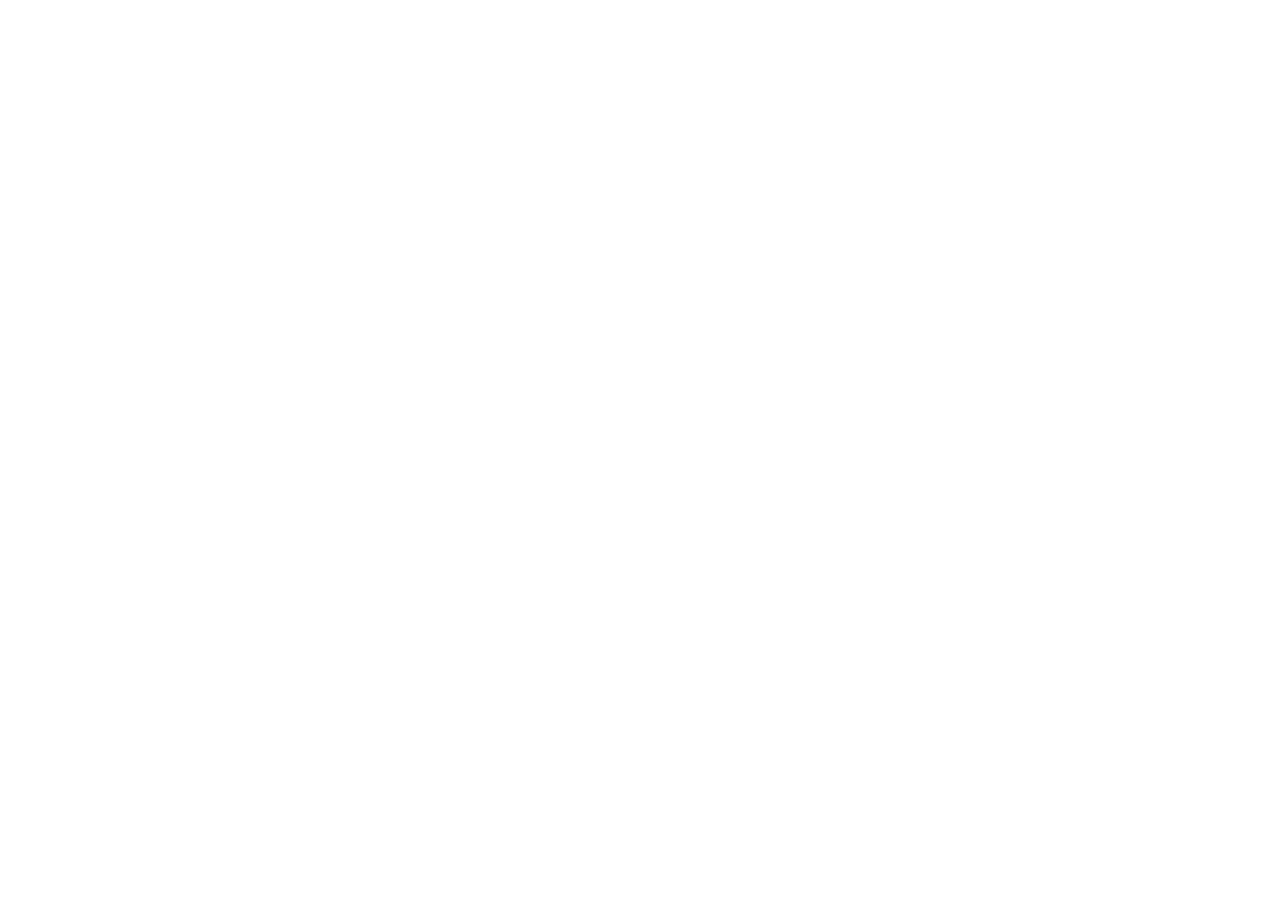
==== catalogo.html @ d6721121 "no message" ====
<!DOCTYPE html>
<html class="nojs html css_verticalspacer" lang="es-ES">
 <head>

  <meta http-equiv="Content-type" content="text/html;charset=UTF-8"/>
  <meta name="generator" content="2017.0.0.363"/>
  <meta name="viewport" content="width=device-width, initial-scale=1.0"/>
  
  <script type="text/javascript">
   // Update the 'nojs'/'js' class on the html node
document.documentElement.className = document.documentElement.className.replace(/\bnojs\b/g, 'js');

// Check that all required assets are uploaded and up-to-date
if(typeof Muse == "undefined") window.Muse = {}; window.Muse.assets = {"required":["museutils.js", "museconfig.js", "jquery.watch.js", "require.js", "catalogo.css"], "outOfDate":[]};
</script>
  
  <title>CATALOGO</title>
  <!-- CSS -->
  <link rel="stylesheet" type="text/css" href="css/site_global.css?crc=443350757"/>
  <link rel="stylesheet" type="text/css" href="css/catalogo.css?crc=468775363" id="pagesheet"/>
  <!-- JS includes -->
  <!--[if lt IE 9]>
  <script src="scripts/html5shiv.js?crc=4241844378" type="text/javascript"></script>
  <![endif]-->
   </head>
 <body>

  <div class="clearfix borderbox" id="page"><!-- column -->
   <div class="verticalspacer" data-offset-top="0" data-content-above-spacer="0" data-content-below-spacer="720"></div>
  </div>
  <!-- Other scripts -->
  <script type="text/javascript">
   window.Muse.assets.check=function(d){if(!window.Muse.assets.checked){window.Muse.assets.checked=!0;var b={},c=function(a,b){if(window.getComputedStyle){var c=window.getComputedStyle(a,null);return c&&c.getPropertyValue(b)||c&&c[b]||""}if(document.documentElement.currentStyle)return(c=a.currentStyle)&&c[b]||a.style&&a.style[b]||"";return""},a=function(a){if(a.match(/^rgb/))return a=a.replace(/\s+/g,"").match(/([\d\,]+)/gi)[0].split(","),(parseInt(a[0])<<16)+(parseInt(a[1])<<8)+parseInt(a[2]);if(a.match(/^\#/))return parseInt(a.substr(1),
16);return 0},g=function(g){for(var f=document.getElementsByTagName("link"),h=0;h<f.length;h++)if("text/css"==f[h].type){var i=(f[h].href||"").match(/\/?css\/([\w\-]+\.css)\?crc=(\d+)/);if(!i||!i[1]||!i[2])break;b[i[1]]=i[2]}f=document.createElement("div");f.className="version";f.style.cssText="display:none; width:1px; height:1px;";document.getElementsByTagName("body")[0].appendChild(f);for(h=0;h<Muse.assets.required.length;){var i=Muse.assets.required[h],l=i.match(/([\w\-\.]+)\.(\w+)$/),k=l&&l[1]?
l[1]:null,l=l&&l[2]?l[2]:null;switch(l.toLowerCase()){case "css":k=k.replace(/\W/gi,"_").replace(/^([^a-z])/gi,"_$1");f.className+=" "+k;k=a(c(f,"color"));l=a(c(f,"backgroundColor"));k!=0||l!=0?(Muse.assets.required.splice(h,1),"undefined"!=typeof b[i]&&(k!=b[i]>>>24||l!=(b[i]&16777215))&&Muse.assets.outOfDate.push(i)):h++;f.className="version";break;case "js":h++;break;default:throw Error("Unsupported file type: "+l);}}d?d().jquery!="1.8.3"&&Muse.assets.outOfDate.push("jquery-1.8.3.min.js"):Muse.assets.required.push("jquery-1.8.3.min.js");
f.parentNode.removeChild(f);if(Muse.assets.outOfDate.length||Muse.assets.required.length)f="Puede que determinados archivos falten en el servidor o sean incorrectos. Limpie la cache del navegador e inténtelo de nuevo. Si el problema persiste, póngase en contacto con el administrador del sitio web.",g&&Muse.assets.outOfDate.length&&(f+="\nOut of date: "+Muse.assets.outOfDate.join(",")),g&&Muse.assets.required.length&&(f+="\nMissing: "+Muse.assets.required.join(",")),alert(f)};location&&location.search&&location.search.match&&location.search.match(/muse_debug/gi)?setTimeout(function(){g(!0)},5E3):g()}};
var muse_init=function(){require.config({baseUrl:""});require(["jquery","museutils","whatinput","jquery.watch"],function(d){var $ = d;$(document).ready(function(){try{
window.Muse.assets.check($);/* body */
Muse.Utils.transformMarkupToFixBrowserProblemsPreInit();/* body */
Muse.Utils.prepHyperlinks(true);/* body */
Muse.Utils.fullPage('#page');/* 100% height page */
Muse.Utils.showWidgetsWhenReady();/* body */
Muse.Utils.transformMarkupToFixBrowserProblems();/* body */
}catch(b){if(b&&"function"==typeof b.notify?b.notify():Muse.Assert.fail("Error calling selector function: "+b),false)throw b;}})})};

</script>
  <!-- RequireJS script -->
  <script src="scripts/require.js?crc=244322403" type="text/javascript" async data-main="scripts/museconfig.js?crc=168988563" onload="if (requirejs) requirejs.onError = function(requireType, requireModule) { if (requireType && requireType.toString && requireType.toString().indexOf && 0 <= requireType.toString().indexOf('#scripterror')) window.Muse.assets.check(); }" onerror="window.Muse.assets.check();"></script>
   </body>
</html>
---- css/site_global.css ----
html{min-height:100%;min-width:100%;-ms-text-size-adjust:none;}body,div,dl,dt,dd,ul,ol,li,nav,h1,h2,h3,h4,h5,h6,pre,code,form,fieldset,legend,input,button,textarea,p,blockquote,th,td,a{margin:0px;padding:0px;border-width:0px;border-style:solid;border-color:transparent;-webkit-transform-origin:left top;-ms-transform-origin:left top;-o-transform-origin:left top;transform-origin:left top;background-repeat:no-repeat;}button.submit-btn{-moz-box-sizing:content-box;-webkit-box-sizing:content-box;box-sizing:content-box;}.transition{-webkit-transition-property:background-image,background-position,background-color,border-color,border-radius,color,font-size,font-style,font-weight,letter-spacing,line-height,text-align,box-shadow,text-shadow,opacity;transition-property:background-image,background-position,background-color,border-color,border-radius,color,font-size,font-style,font-weight,letter-spacing,line-height,text-align,box-shadow,text-shadow,opacity;}.transition *{-webkit-transition:inherit;transition:inherit;}table{border-collapse:collapse;border-spacing:0px;}fieldset,img{border:0px;border-style:solid;-webkit-transform-origin:left top;-ms-transform-origin:left top;-o-transform-origin:left top;transform-origin:left top;}address,caption,cite,code,dfn,em,strong,th,var,optgroup{font-style:inherit;font-weight:inherit;}del,ins{text-decoration:none;}li{list-style:none;}caption,th{text-align:left;}h1,h2,h3,h4,h5,h6{font-size:100%;font-weight:inherit;}input,button,textarea,select,optgroup,option{font-family:inherit;font-size:inherit;font-style:inherit;font-weight:inherit;}.form-grp input,.form-grp textarea{-webkit-appearance:none;-webkit-border-radius:0;}body{font-family:Arial, Helvetica Neue, Helvetica, sans-serif;text-align:left;font-size:14px;line-height:17px;word-wrap:break-word;text-rendering:optimizeLegibility;-moz-font-feature-settings:'liga';-ms-font-feature-settings:'liga';-webkit-font-feature-settings:'liga';font-feature-settings:'liga';}a:link{color:#0000FF;text-decoration:underline;}a:visited{color:#800080;text-decoration:underline;}a:hover{color:#0000FF;text-decoration:underline;}a:active{color:#EE0000;text-decoration:underline;}a.nontext{color:black;text-decoration:none;font-style:normal;font-weight:normal;}.normal_text{color:#000000;direction:ltr;font-family:Arial, Helvetica Neue, Helvetica, sans-serif;font-size:14px;font-style:normal;font-weight:normal;letter-spacing:0px;line-height:17px;text-align:left;text-decoration:none;text-indent:0px;text-transform:none;vertical-align:0px;padding:0px;}.list0 li:before{position:absolute;right:100%;letter-spacing:0px;text-decoration:none;font-weight:normal;font-style:normal;}.rtl-list li:before{right:auto;left:100%;}.nls-None > li:before,.nls-None .list3 > li:before,.nls-None .list6 > li:before{margin-right:6px;content:'•';}.nls-None .list1 > li:before,.nls-None .list4 > li:before,.nls-None .list7 > li:before{margin-right:6px;content:'○';}.nls-None,.nls-None .list1,.nls-None .list2,.nls-None .list3,.nls-None .list4,.nls-None .list5,.nls-None .list6,.nls-None .list7,.nls-None .list8{padding-left:34px;}.nls-None.rtl-list,.nls-None .list1.rtl-list,.nls-None .list2.rtl-list,.nls-None .list3.rtl-list,.nls-None .list4.rtl-list,.nls-None .list5.rtl-list,.nls-None .list6.rtl-list,.nls-None .list7.rtl-list,.nls-None .list8.rtl-list{padding-left:0px;padding-right:34px;}.nls-None .list2 > li:before,.nls-None .list5 > li:before,.nls-None .list8 > li:before{margin-right:6px;content:'-';}.nls-None.rtl-list > li:before,.nls-None .list1.rtl-list > li:before,.nls-None .list2.rtl-list > li:before,.nls-None .list3.rtl-list > li:before,.nls-None .list4.rtl-list > li:before,.nls-None .list5.rtl-list > li:before,.nls-None .list6.rtl-list > li:before,.nls-None .list7.rtl-list > li:before,.nls-None .list8.rtl-list > li:before{margin-right:0px;margin-left:6px;}.TabbedPanelsTab{white-space:nowrap;}.MenuBar .MenuBarView,.MenuBar .SubMenuView{display:block;list-style:none;}.MenuBar .SubMenu{display:none;position:absolute;}.NoWrap{white-space:nowrap;word-wrap:normal;}.rootelem{margin-left:auto;margin-right:auto;}.colelem{display:inline;float:left;clear:both;}.clearfix:after{content:"\0020";visibility:hidden;display:block;height:0px;clear:both;}*:first-child+html .clearfix{zoom:1;}.clip_frame{overflow:hidden;}.popup_anchor{position:relative;width:0px;height:0px;}.popup_element{z-index:100000;}.svg{display:block;vertical-align:top;}span.wrap{content:'';clear:left;display:block;}span.actAsInlineDiv{display:inline-block;}.position_content,.excludeFromNormalFlow{float:left;}.preload_images{position:absolute;overflow:hidden;left:-9999px;top:-9999px;height:1px;width:1px;}.preload{height:1px;width:1px;}.animateStates{-webkit-transition:0.3s ease-in-out;-moz-transition:0.3s ease-in-out;-o-transition:0.3s ease-in-out;transition:0.3s ease-in-out;}[data-whatinput="mouse"] *:focus,[data-whatinput="touch"] *:focus,input:focus,textarea:focus{outline:none;}textarea{resize:none;overflow:auto;}.fld-prompt{pointer-events:none;}.wrapped-input{position:absolute;top:0px;left:0px;background:transparent;border:none;}.submit-btn{z-index:50000;cursor:pointer;}.anchor_item{width:22px;height:18px;}.MenuBar .SubMenuVisible,.MenuBarVertical .SubMenuVisible,.MenuBar .SubMenu .SubMenuVisible,.popup_element.Active,span.actAsPara,.actAsDiv,a.nonblock.nontext,img.block{display:block;}.widget_invisible,.js .invi,.js .mse_pre_init{visibility:hidden;}.ose_ei{visibility:hidden;z-index:0;}.no_vert_scroll{overflow-y:hidden;}.always_vert_scroll{overflow-y:scroll;}.always_horz_scroll{overflow-x:scroll;}.fullscreen{overflow:hidden;left:0px;top:0px;position:fixed;height:100%;width:100%;-moz-box-sizing:border-box;-webkit-box-sizing:border-box;-ms-box-sizing:border-box;box-sizing:border-box;}.fullwidth{position:absolute;}.borderbox{-moz-box-sizing:border-box;-webkit-box-sizing:border-box;-ms-box-sizing:border-box;box-sizing:border-box;}.scroll_wrapper{position:absolute;overflow:auto;left:0px;right:0px;top:0px;bottom:0px;padding-top:0px;padding-bottom:0px;margin-top:0px;margin-bottom:0px;}.browser_width > *{position:absolute;left:0px;right:0px;}.grpelem,.accordion_wrapper{display:inline;float:left;}.fld-checkbox input[type=checkbox],.fld-radiobutton input[type=radio]{position:absolute;overflow:hidden;clip:rect(0px, 0px, 0px, 0px);height:1px;width:1px;margin:-1px;padding:0px;border:0px;}.fld-checkbox input[type=checkbox] + label,.fld-radiobutton input[type=radio] + label{display:inline-block;background-repeat:no-repeat;cursor:pointer;float:left;width:100%;height:100%;}.pointer_cursor,.fld-recaptcha-mode,.fld-recaptcha-refresh,.fld-recaptcha-help{cursor:pointer;}p,h1,h2,h3,h4,h5,h6,ol,ul,span.actAsPara{max-height:1000000px;}.superscript{vertical-align:super;font-size:66%;line-height:0px;}.subscript{vertical-align:sub;font-size:66%;line-height:0px;}.horizontalSlideShow{-ms-touch-action:pan-y;touch-action:pan-y;}.verticalSlideShow{-ms-touch-action:pan-x;touch-action:pan-x;}.colelem100,.verticalspacer{clear:both;}.list0 li,.MenuBar .MenuItemContainer,.SlideShowContentPanel .fullscreen img,.css_verticalspacer .verticalspacer{position:relative;}.popup_element.Inactive,.js .disn,.js .an_invi,.hidden,.breakpoint{display:none;}#muse_css_mq{position:absolute;display:none;background-color:#FFFFFE;}.fluid_height_spacer{width:0.01px;}.muse_check_css{display:none;position:fixed;}@media screen and (-webkit-min-device-pixel-ratio:0){body{text-rendering:auto;}}
---- css/catalogo.css ----
.version.catalogo{color:#00001B;background-color:#F0F1C3;}#page{z-index:1;min-height:0px;background-image:none;border-width:0px;border-color:#000000;background-color:transparent;padding-bottom:720px;width:100%;max-width:1280px;margin-left:auto;margin-right:auto;}.css_verticalspacer .verticalspacer{height:calc(100vh - 720px);}#muse_css_mq,.html{background-color:#FFFFFF;}body{position:relative;min-width:720px;}
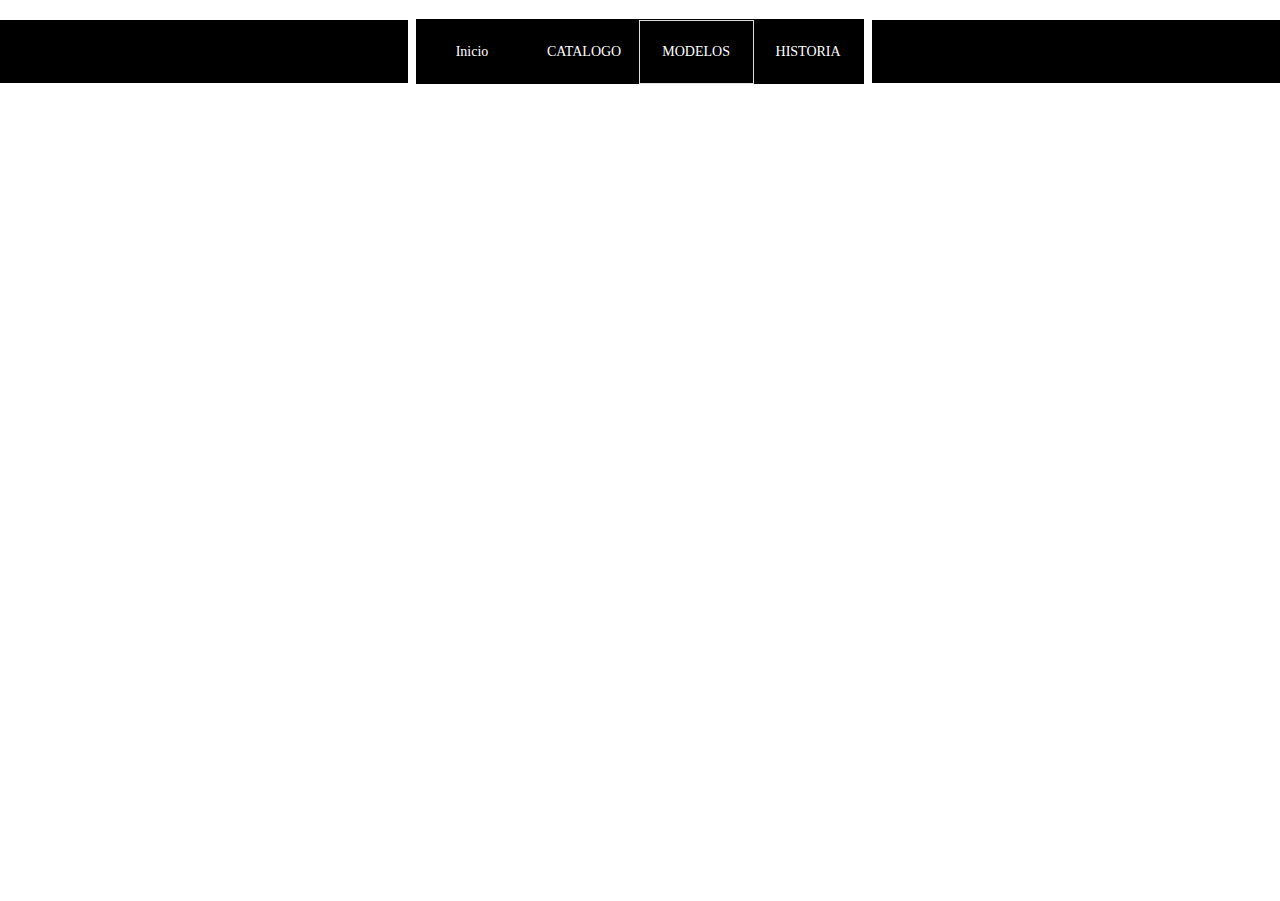
==== commit b5db34fe: "agrego catalogo" ====
--- a/catalogo.html
+++ b/catalogo.html
@@ -11,13 +11,13 @@
 document.documentElement.className = document.documentElement.className.replace(/\bnojs\b/g, 'js');
 
 // Check that all required assets are uploaded and up-to-date
-if(typeof Muse == "undefined") window.Muse = {}; window.Muse.assets = {"required":["museutils.js", "museconfig.js", "jquery.watch.js", "require.js", "catalogo.css"], "outOfDate":[]};
+if(typeof Muse == "undefined") window.Muse = {}; window.Muse.assets = {"required":["museutils.js", "museconfig.js", "jquery.watch.js", "require.js", "jquery.musepolyfill.bgsize.js", "jquery.musemenu.js", "webpro.js", "musewpslideshow.js", "jquery.museoverlay.js", "touchswipe.js", "catalogo.css"], "outOfDate":[]};
 </script>
   
   <title>CATALOGO</title>
   <!-- CSS -->
   <link rel="stylesheet" type="text/css" href="css/site_global.css?crc=443350757"/>
-  <link rel="stylesheet" type="text/css" href="css/catalogo.css?crc=468775363" id="pagesheet"/>
+  <link rel="stylesheet" type="text/css" href="css/catalogo.css?crc=4278385256" id="pagesheet"/>
   <!-- JS includes -->
   <!--[if lt IE 9]>
   <script src="scripts/html5shiv.js?crc=4241844378" type="text/javascript"></script>
@@ -25,8 +25,52 @@
    </head>
  <body>
 
-  <div class="clearfix borderbox" id="page"><!-- column -->
-   <div class="verticalspacer" data-offset-top="0" data-content-above-spacer="0" data-content-below-spacer="720"></div>
+  <div class="clearfix borderbox" id="page"><!-- group -->
+   <div class="grpelem" id="u2777"><!-- custom html -->
+    <iframe src="https://cdn.flipsnack.com/widget/v2/widget.html?hash=fdk56m8nv" width="100%" height="480" seamless="seamless" scrolling="no" frameBorder="0" allowFullScreen></iframe>
+   </div>
+   <nav class="MenuBar clearfix grpelem" id="menuu2781"><!-- horizontal box -->
+    <div class="MenuItemContainer borderbox clearfix grpelem" id="u2789"><!-- vertical box -->
+     <a class="nonblock nontext MenuItem MenuItemWithSubMenu borderbox clearfix colelem" id="u2790" href="index.html" data-href="page:U93"><!-- horizontal box --><div class="MenuItemLabel NoWrap borderbox clearfix grpelem" id="u2792-4"><!-- content --><p>Inicio</p></div></a>
+    </div>
+    <div class="MenuItemContainer borderbox clearfix grpelem" id="u2803"><!-- vertical box -->
+     <a class="nonblock nontext MenuItem MenuItemWithSubMenu MuseMenuActive borderbox clearfix colelem" id="u2804" href="catalogo.html" data-href="page:U138"><!-- horizontal box --><div class="MenuItemLabel NoWrap borderbox clearfix grpelem" id="u2807-4"><!-- content --><p>CATALOGO</p></div></a>
+    </div>
+    <div class="MenuItemContainer borderbox clearfix grpelem" id="u2796"><!-- vertical box -->
+     <a class="nonblock nontext MenuItem MenuItemWithSubMenu borderbox clearfix colelem" id="u2797" href="modelos.html" data-href="page:U1661"><!-- horizontal box --><div class="MenuItemLabel NoWrap borderbox clearfix grpelem" id="u2799-4"><!-- content --><p>MODELOS</p></div></a>
+    </div>
+    <div class="MenuItemContainer borderbox clearfix grpelem" id="u2782"><!-- vertical box -->
+     <a class="nonblock nontext MenuItem MenuItemWithSubMenu borderbox clearfix colelem" id="u2783" href="historia.html" data-href="page:U162"><!-- horizontal box --><div class="MenuItemLabel NoWrap borderbox clearfix grpelem" id="u2786-4"><!-- content --><p>HISTORIA</p></div></a>
+    </div>
+   </nav>
+   <div class="grpelem" id="u2810"><!-- simple frame --></div>
+   <div class="grpelem" id="u2811"><!-- simple frame --></div>
+   <div class="PamphletWidget clearfix grpelem" id="pamphletu2812"><!-- none box -->
+    <div class="popup_anchor" id="u2815popup">
+     <div class="ContainerGroup clearfix" id="u2815"><!-- stack box -->
+      <!-- m_editable region-id="editable-static-tag-U2816" template="catalogo.html" data-type="html" data-ice-options="clickable" data-ice-editable="link" -->
+      <div class="pointer_cursor Container invi clearfix grpelem" id="u2816" data-muse-uid="U2816"><!-- group -->
+       <a class="block" href="tenis.html" data-href="page:U150"><!-- Block link tag --></a>
+       <div class="museBGSize grpelem" id="u2818"><!-- simple frame --></div>
+       <!-- m_editable region-id="editable-static-tag-U2817" template="catalogo.html" data-type="html" data-ice-options="clickable" data-ice-editable="link" -->
+       <a class="nonblock nontext museBGSize grpelem" id="u2817" href="tacon.html" data-href="page:U1359" data-muse-uid="U2817"><!-- simple frame --></a>
+       <!-- /m_editable -->
+      </div>
+      <!-- /m_editable -->
+     </div>
+    </div>
+    <div class="ThumbGroup clearfix grpelem" id="u2821"><!-- none box -->
+     <div class="popup_anchor" id="u2822popup">
+      <div class="Thumb popup_element" id="u2822"><!-- simple frame --></div>
+     </div>
+    </div>
+   </div>
+   <div class="verticalspacer" data-offset-top="665" data-content-above-spacer="664" data-content-below-spacer="61"></div>
+  </div>
+  <div class="preload_images">
+   <img class="preload" src="images/1632-u388-m-fr.png?crc=512869246" alt=""/>
+   <img class="preload" src="images/tacon-u2727-r-fr.png?crc=4151538711" alt=""/>
+   <img class="preload" src="images/tacon-u2727-fr.png?crc=448284946" alt=""/>
   </div>
   <!-- Other scripts -->
   <script type="text/javascript">
@@ -34,11 +78,13 @@
 16);return 0},g=function(g){for(var f=document.getElementsByTagName("link"),h=0;h<f.length;h++)if("text/css"==f[h].type){var i=(f[h].href||"").match(/\/?css\/([\w\-]+\.css)\?crc=(\d+)/);if(!i||!i[1]||!i[2])break;b[i[1]]=i[2]}f=document.createElement("div");f.className="version";f.style.cssText="display:none; width:1px; height:1px;";document.getElementsByTagName("body")[0].appendChild(f);for(h=0;h<Muse.assets.required.length;){var i=Muse.assets.required[h],l=i.match(/([\w\-\.]+)\.(\w+)$/),k=l&&l[1]?
 l[1]:null,l=l&&l[2]?l[2]:null;switch(l.toLowerCase()){case "css":k=k.replace(/\W/gi,"_").replace(/^([^a-z])/gi,"_$1");f.className+=" "+k;k=a(c(f,"color"));l=a(c(f,"backgroundColor"));k!=0||l!=0?(Muse.assets.required.splice(h,1),"undefined"!=typeof b[i]&&(k!=b[i]>>>24||l!=(b[i]&16777215))&&Muse.assets.outOfDate.push(i)):h++;f.className="version";break;case "js":h++;break;default:throw Error("Unsupported file type: "+l);}}d?d().jquery!="1.8.3"&&Muse.assets.outOfDate.push("jquery-1.8.3.min.js"):Muse.assets.required.push("jquery-1.8.3.min.js");
 f.parentNode.removeChild(f);if(Muse.assets.outOfDate.length||Muse.assets.required.length)f="Puede que determinados archivos falten en el servidor o sean incorrectos. Limpie la cache del navegador e inténtelo de nuevo. Si el problema persiste, póngase en contacto con el administrador del sitio web.",g&&Muse.assets.outOfDate.length&&(f+="\nOut of date: "+Muse.assets.outOfDate.join(",")),g&&Muse.assets.required.length&&(f+="\nMissing: "+Muse.assets.required.join(",")),alert(f)};location&&location.search&&location.search.match&&location.search.match(/muse_debug/gi)?setTimeout(function(){g(!0)},5E3):g()}};
-var muse_init=function(){require.config({baseUrl:""});require(["jquery","museutils","whatinput","jquery.watch"],function(d){var $ = d;$(document).ready(function(){try{
+var muse_init=function(){require.config({baseUrl:""});require(["jquery","museutils","whatinput","jquery.musemenu","jquery.musepolyfill.bgsize","webpro","musewpslideshow","jquery.museoverlay","touchswipe","jquery.watch"],function(d){var $ = d;$(document).ready(function(){try{
 window.Muse.assets.check($);/* body */
 Muse.Utils.transformMarkupToFixBrowserProblemsPreInit();/* body */
 Muse.Utils.prepHyperlinks(true);/* body */
 Muse.Utils.fullPage('#page');/* 100% height page */
+Muse.Utils.initWidget('.MenuBar', ['#bp_infinity'], function(elem) { return $(elem).museMenu(); });/* unifiedNavBar */
+Muse.Utils.initWidget('#pamphletu2812', ['#bp_infinity'], function(elem) { return new WebPro.Widget.ContentSlideShow(elem, {contentLayout_runtime:'stack',event:'mouseover',deactivationEvent:'mouseout_both',autoPlay:false,displayInterval:3000,transitionStyle:'fading',transitionDuration:500,hideAllContentsFirst:true,shuffle:false,enableSwipe:true,resumeAutoplay:true,resumeAutoplayInterval:3000,playOnce:false,autoActivate_runtime:false}); });/* #pamphletu2812 */
 Muse.Utils.showWidgetsWhenReady();/* body */
 Muse.Utils.transformMarkupToFixBrowserProblems();/* body */
 }catch(b){if(b&&"function"==typeof b.notify?b.notify():Muse.Assert.fail("Error calling selector function: "+b),false)throw b;}})})};
--- a/css/catalogo.css
+++ b/css/catalogo.css
@@ -1 +1 @@
-.version.catalogo{color:#00001B;background-color:#F0F1C3;}#page{z-index:1;min-height:0px;background-image:none;border-width:0px;border-color:#000000;background-color:transparent;padding-bottom:720px;width:100%;max-width:1280px;margin-left:auto;margin-right:auto;}.css_verticalspacer .verticalspacer{height:calc(100vh - 720px);}#muse_css_mq,.html{background-color:#FFFFFF;}body{position:relative;min-width:720px;}+.version.catalogo{color:#0000FF;background-color:#02FA68;}#page{z-index:1;min-height:658px;background-image:none;border-width:0px;border-color:#000000;background-color:transparent;padding-bottom:62px;width:100%;max-width:1280px;margin-left:auto;margin-right:auto;}#u2777{z-index:2;min-height:582px;border-width:0px;border-color:transparent;background-color:transparent;position:relative;margin-right:-10000px;margin-top:83px;width:96.88%;left:1.57%;}#menuu2781{z-index:3;border-style:solid;border-width:1px;border-color:#000000;background-color:#000000;position:relative;margin-right:-10000px;margin-top:19px;width:34.85%;left:32.5%;}#u2789{min-height:63px;background-color:transparent;position:relative;margin-right:-10000px;width:24.67%;}#u2790{background-color:#000000;padding-bottom:46px;position:relative;width:100%;}#u2790:hover{background-color:#999999;min-height:0px;width:100%;margin:0px 0px 0px 0%;}#u2792-4{min-height:17px;border-width:0px;border-color:transparent;background-color:transparent;text-align:center;color:#FFFFFF;font-family:Georgia, Palatino, Palatino Linotype, Times, Times New Roman, serif;position:relative;margin-right:-10000px;top:23px;width:100%;}#u2790:hover #u2792-4{padding-top:0px;padding-bottom:0px;min-height:17px;width:100%;margin:0px -10000px 0px 0%;}#u2790:active #u2792-4{padding-top:0px;padding-bottom:0px;min-height:17px;width:100%;margin:0px -10000px 0px 0%;}#u2803{min-height:63px;background-color:transparent;position:relative;margin-right:-10000px;width:24.67%;left:25.12%;}#u2804{background-color:#000000;padding-bottom:46px;position:relative;width:100%;}#u2804.MuseMenuActive{background-color:#000000;min-height:0px;width:100%;margin:0px 0px 0px 0%;}#u2807-4{min-height:17px;border-width:0px;border-color:transparent;background-color:transparent;text-align:center;color:#FFFFFF;font-family:Georgia, Palatino, Palatino Linotype, Times, Times New Roman, serif;position:relative;margin-right:-10000px;top:23px;width:100%;left:0%;}#u2790.MuseMenuActive #u2792-4,#u2804:hover #u2807-4{padding-top:0px;padding-bottom:0px;min-height:17px;width:100%;margin:0px -10000px 0px 0%;}#u2804:active #u2807-4{padding-top:0px;padding-bottom:0px;min-height:17px;width:100%;margin:0px -10000px 0px 0%;}#u2796{min-height:63px;background-color:transparent;position:relative;margin-right:-10000px;width:24.67%;left:50.23%;}#u2797{background-color:#000000;padding-bottom:46px;position:relative;width:100%;}#u2797:hover{background-color:#999999;min-height:0px;width:100%;margin:0px 0px 0px 0%;}#u2799-4{min-height:17px;border-width:0px;border-color:transparent;background-color:transparent;text-align:center;color:#FFFFFF;font-family:Georgia, Palatino, Palatino Linotype, Times, Times New Roman, serif;position:relative;margin-right:-10000px;top:23px;width:100%;}#u2804.MuseMenuActive #u2807-4,#u2797:hover #u2799-4{padding-top:0px;padding-bottom:0px;min-height:17px;width:100%;margin:0px -10000px 0px 0%;}#u2797:active #u2799-4{padding-top:0px;padding-bottom:0px;min-height:17px;width:100%;margin:0px -10000px 0px 0%;}#u2782{min-height:63px;background-color:transparent;position:relative;margin-right:-10000px;width:24.67%;left:75.34%;}#u2783{background-color:#000000;padding-bottom:46px;position:relative;width:100%;}#u2783:hover{background-color:#999999;min-height:0px;width:100%;margin:0px 0px 0px 0%;}#u2790:active,#u2797:active,#u2783:active{background-color:#6B6B6B;min-height:0px;width:100%;margin:0px 0px 0px 0%;}#u2786-4{min-height:17px;border-width:0px;border-color:transparent;background-color:transparent;text-align:center;color:#FFFFFF;font-family:Georgia, Palatino, Palatino Linotype, Times, Times New Roman, serif;position:relative;margin-right:-10000px;top:23px;width:100%;}#u2797.MuseMenuActive #u2799-4,#u2783:hover #u2786-4{padding-top:0px;padding-bottom:0px;min-height:17px;width:100%;margin:0px -10000px 0px 0%;}#u2783:active #u2786-4{padding-top:0px;padding-bottom:0px;min-height:17px;width:100%;margin:0px -10000px 0px 0%;}#u2783.MuseMenuActive #u2786-4{padding-top:0px;padding-bottom:0px;min-height:17px;width:100%;margin:0px -10000px 0px 0%;}#u2790.MuseMenuActive #u2792-4 p,#u2804.MuseMenuActive #u2807-4 p,#u2797.MuseMenuActive #u2799-4 p,#u2783.MuseMenuActive #u2786-4 p{text-transform:uppercase;}#u2810{z-index:28;height:63px;background-color:#000000;position:relative;margin-right:-10000px;margin-top:20px;width:59.85%;left:-27.97%;}#u2811{z-index:29;height:63px;background-color:#000000;position:relative;margin-right:-10000px;margin-top:20px;width:59.85%;left:68.13%;}#pamphletu2812{z-index:30;width:0.01px;height:63px;padding-bottom:211px;position:relative;margin-right:-10000px;margin-top:20px;left:32.5%;}#u2815{position:absolute;width:447px;background-color:transparent;top:64px;}#u2815popup{z-index:31;}#u2816{z-index:32;width:445px;height:210px;border-style:solid;border-width:1px;border-color:#999999;background-color:#000000;opacity:0.69;-ms-filter:"progid:DXImageTransform.Microsoft.Alpha(Opacity=69)";filter:alpha(opacity=69);margin-right:-10000px;position:relative;}#u2818{z-index:33;height:116px;opacity:1;-ms-filter:"progid:DXImageTransform.Microsoft.Alpha(Opacity=100)";filter:alpha(opacity=100);position:relative;margin-right:-10000px;margin-top:18px;width:37.31%;left:4.5%;background:transparent url("../images/1632-u388-fr.png?crc=4050296264") no-repeat left top;background-size:contain;}#u2818:active{opacity:1;-ms-filter:"progid:DXImageTransform.Microsoft.Alpha(Opacity=100)";filter:alpha(opacity=100);height:116px;min-height:0px;width:37.31%;margin:18px -10000px 0px 0%;background:transparent url("../images/1632-u388-m-fr.png?crc=512869246") no-repeat left top;background-size:contain;}#u2817{z-index:34;height:116px;opacity:1;-ms-filter:"progid:DXImageTransform.Microsoft.Alpha(Opacity=100)";filter:alpha(opacity=100);position:relative;margin-right:-10000px;margin-top:18px;width:26.07%;left:41.58%;background:transparent url("../images/tacon-u2727-fr.png?crc=448284946") no-repeat left top;background-size:contain;}#u2817:hover{opacity:1;-ms-filter:"progid:DXImageTransform.Microsoft.Alpha(Opacity=100)";filter:alpha(opacity=100);height:116px;min-height:0px;width:26.07%;margin:18px -10000px 0px 0%;background:transparent url("../images/tacon-u2727-r-fr.png?crc=4151538711") no-repeat left top;background-size:contain;}#u2817:active{opacity:1;-ms-filter:"progid:DXImageTransform.Microsoft.Alpha(Opacity=100)";filter:alpha(opacity=100);height:116px;min-height:0px;width:26.07%;margin:18px -10000px 0px 0%;background:transparent url("../images/tacon-u2727-fr.png?crc=448284946") no-repeat left top;background-size:contain;}#u2821{z-index:35;width:115px;position:relative;margin-right:-10000px;left:223px;}#u2822{position:absolute;width:113px;height:62px;border-style:solid;border-width:1px;border-color:#DEDEDE;background-color:transparent;}#u2822:hover{border-color:#999999;background-color:transparent;width:113px;height:62px;min-height:0px;margin:0px;}#u2822:active{border-color:#999999;background-color:transparent;width:113px;height:62px;min-height:0px;margin:0px;}#u2822.PamphletThumbSelected{border-color:#999999;background-color:transparent;width:113px;height:62px;min-height:0px;margin:0px;}.MenuItem,.PamphletWidget .ThumbGroup .Thumb,.PamphletNextButton,.PamphletPrevButton,.PamphletCloseButton{cursor:pointer;}.css_verticalspacer .verticalspacer{height:calc(100vh - 725px);}#muse_css_mq,.html{background-color:#FFFFFF;}body{position:relative;min-width:720px;}